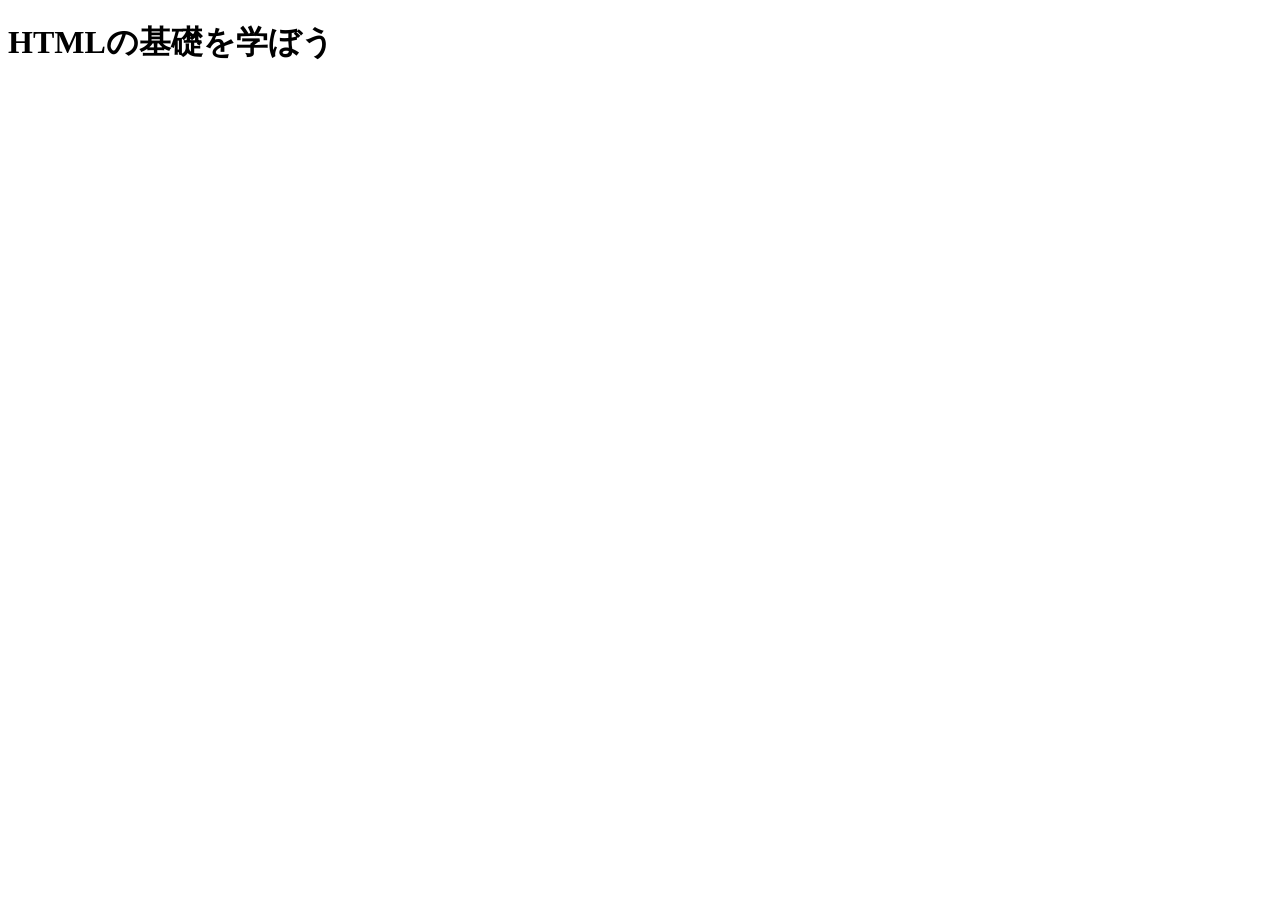
==== exercises/lesson01/index.html @ 7bc3bfad "Add files via upload" ====
<!DOCTYPE html>
<html lang="ja">
<head>
  <meta charset="UTF-8">
  <meta name="viewport" content="width=device-width, initial-scale=1.0">
  <title>HTML基礎レッスン</title>
</head>
<body>

  <!-- Step 1: 見出しを書いてみよう -->
  <h1>HTMLの基礎を学ぼう</h1>

  <!-- Step 2: ここに <h2> と <p> を追加しよう -->


  <!-- Step 3: ここに <ul> または <ol> のリストを追加しよう -->


  <!-- Step 4: ここに <a> リンクと <img> 画像を追加しよう -->


  <!-- Step 5: <div> でグループ化してみよう -->


</body>
</html>
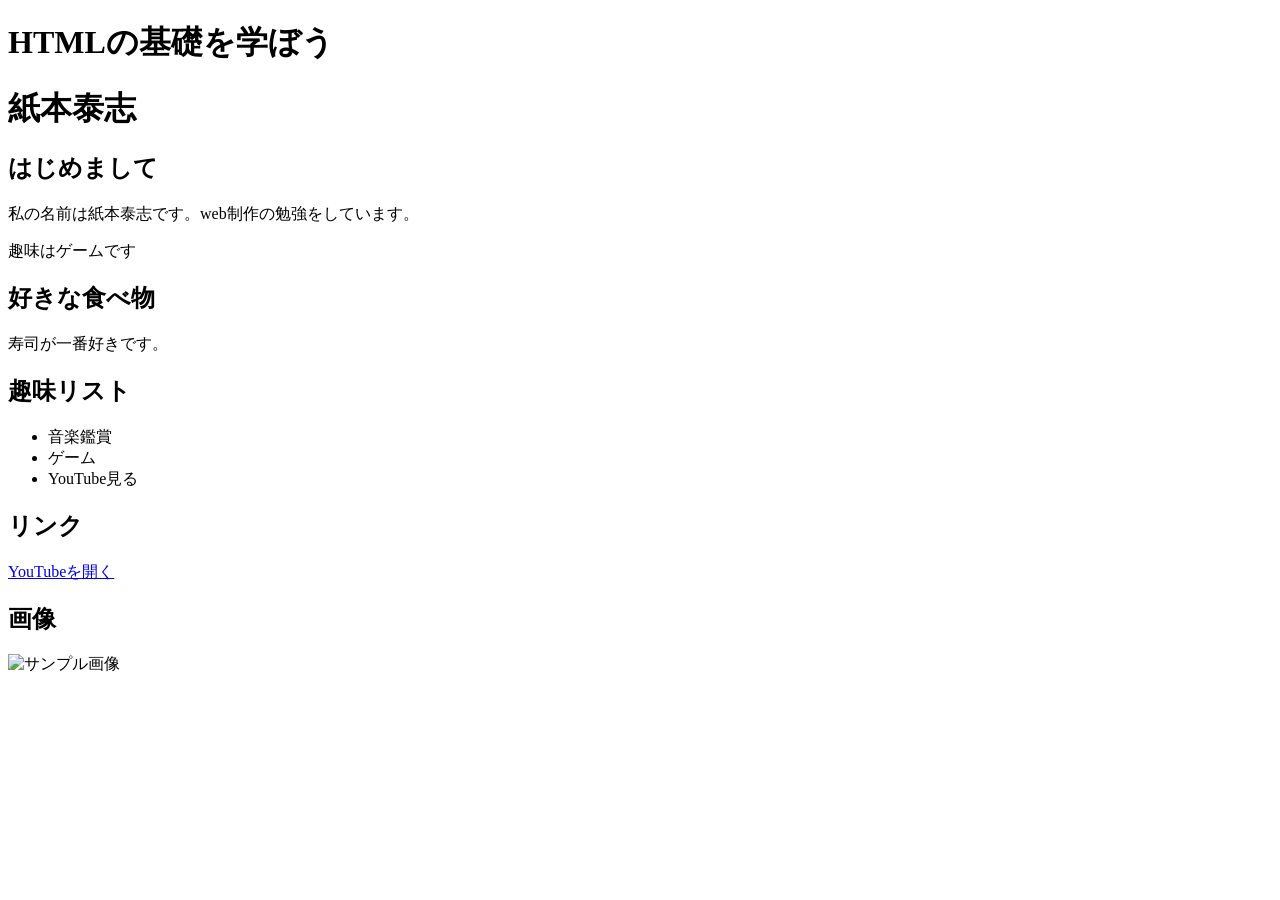
==== commit a35c26d0: "レッスン１を追加" ====
--- a/exercises/lesson01/index.html
+++ b/exercises/lesson01/index.html
@@ -1,26 +1,40 @@
-<!DOCTYPE html>
+<!doctype html>
 <html lang="ja">
-<head>
-  <meta charset="UTF-8">
-  <meta name="viewport" content="width=device-width, initial-scale=1.0">
-  <title>HTML基礎レッスン</title>
-</head>
-<body>
+  <head>
+    <meta charset="UTF-8" />
+    <meta name="viewport" content="width=device-width, initial-scale=1.0" />
+    <title>HTML基礎レッスン</title>
+  </head>
+  <body>
+    <!-- Step 1: 見出しを書いてみよう -->
+    <h1>HTMLの基礎を学ぼう</h1>
 
-  <!-- Step 1: 見出しを書いてみよう -->
-  <h1>HTMLの基礎を学ぼう</h1>
+    <!-- Step 2: ここに <h2> と <p> を追加しよう -->
+    <h1>紙本泰志</h1>
 
-  <!-- Step 2: ここに <h2> と <p> を追加しよう -->
+    <h2>はじめまして</h2>
+    <p>私の名前は紙本泰志です。web制作の勉強をしています。</p>
+    <p>趣味はゲームです</p>
 
+    <h2>好きな食べ物</h2>
+    <p>寿司が一番好きです。</p>
 
-  <!-- Step 3: ここに <ul> または <ol> のリストを追加しよう -->
+    <!-- Step 3: ここに <ul> または <ol> のリストを追加しよう -->
+    <div>
+      <h2>趣味リスト</h2>
+      <ul>
+        <li>音楽鑑賞</li>
+        <li>ゲーム</li>
+        <li>YouTube見る</li>
+      </ul>
+    </div>
 
+    <!-- Step 4: ここに <a> リンクと <img> 画像を追加しよう -->
+    <h2>リンク</h2>
+    <p><a href="https://www.youtube.com/">YouTubeを開く</a></p>
 
-  <!-- Step 4: ここに <a> リンクと <img> 画像を追加しよう -->
-
-
-  <!-- Step 5: <div> でグループ化してみよう -->
-
-
-</body>
+    <h2>画像</h2>
+    <img src="c:\Users\cre\Downloads\Untitled.jpg" alt="サンプル画像" />
+    <!-- Step 5: <div> でグループ化してみよう -->
+  </body>
 </html>
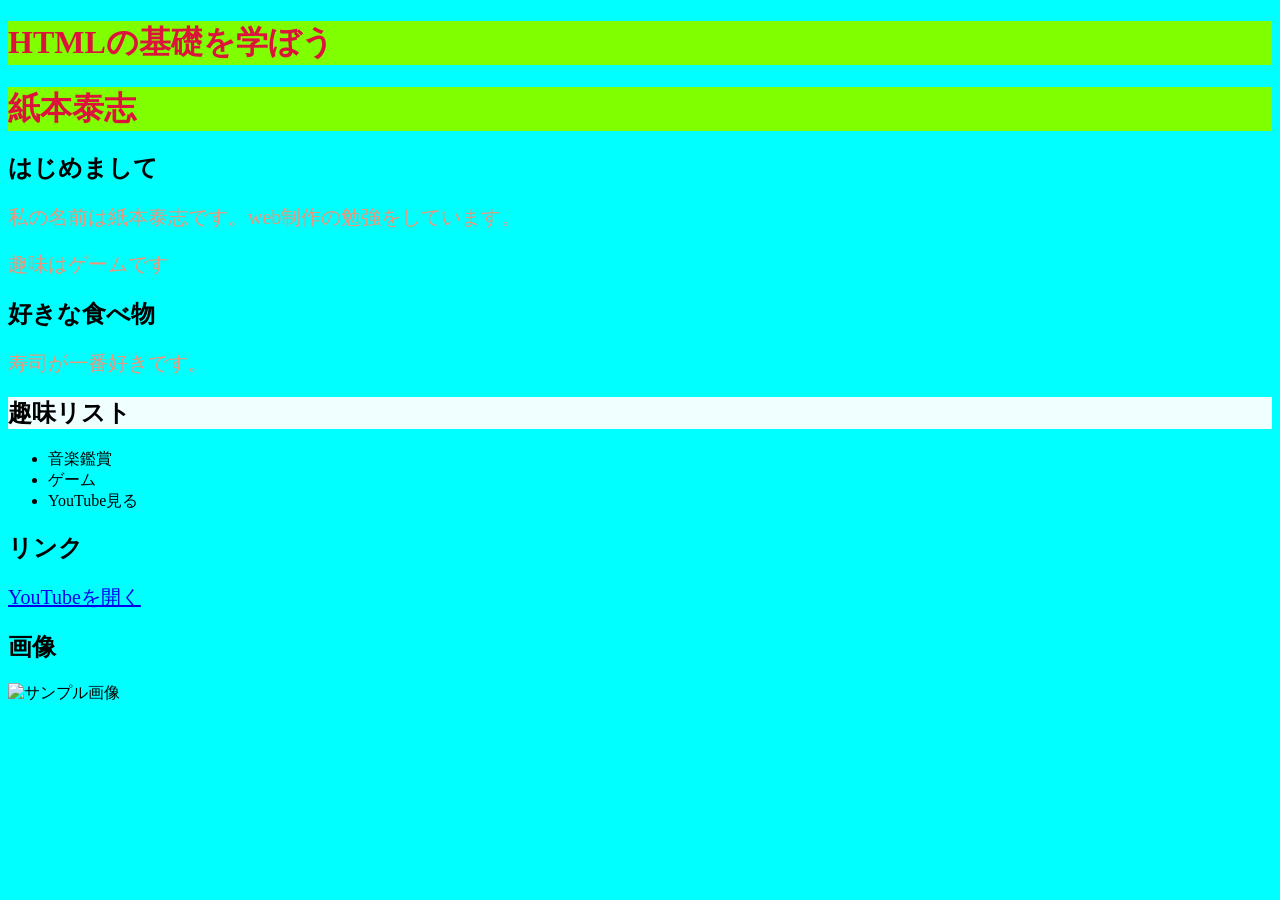
==== commit 9b3fd1ed: "lesson2~4の追加" ====
--- a/exercises/lesson01/index.html
+++ b/exercises/lesson01/index.html
@@ -4,6 +4,7 @@
     <meta charset="UTF-8" />
     <meta name="viewport" content="width=device-width, initial-scale=1.0" />
     <title>HTML基礎レッスン</title>
+    <link rel="stylesheet" href="style.css" />
   </head>
   <body>
     <!-- Step 1: 見出しを書いてみよう -->
@@ -21,7 +22,7 @@
 
     <!-- Step 3: ここに <ul> または <ol> のリストを追加しよう -->
     <div>
-      <h2>趣味リスト</h2>
+      <h2 class="highlight">趣味リスト</h2>
       <ul>
         <li>音楽鑑賞</li>
         <li>ゲーム</li>
--- a/exercises/lesson01/style.css
+++ b/exercises/lesson01/style.css
@@ -0,0 +1,18 @@
+body {
+  background-color: aqua;
+}
+h1 {
+  color: crimson;
+  background-color: chartreuse;
+}
+p {
+  color: darksalmon;
+  font-size: 20px;
+}
+.highlight {
+  background-color: azure;
+}
+li {
+  border: 20px blue;
+  border-radius: 40px yellow;
+}
